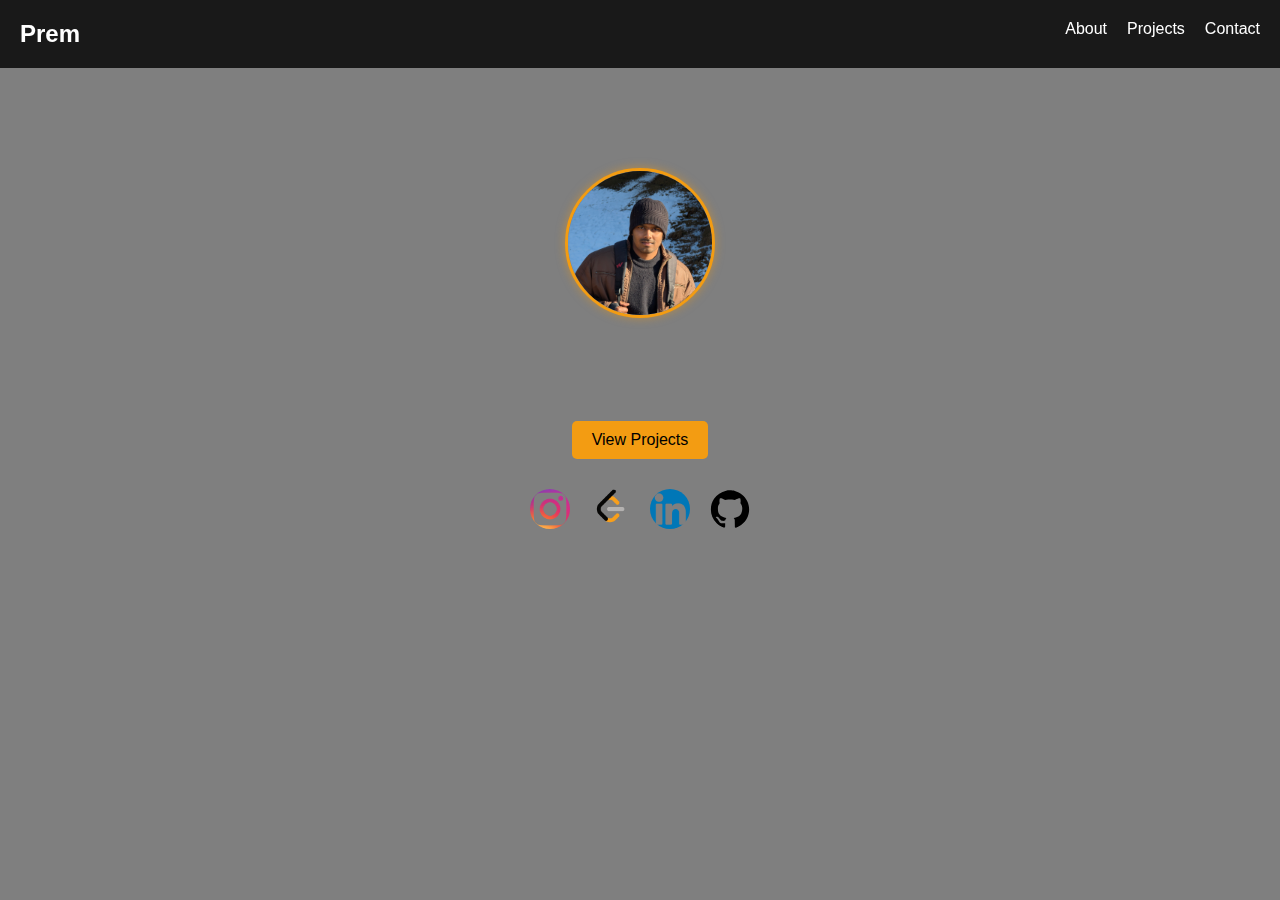
==== index.html @ c6149407 "added portfolio" ====
<!DOCTYPE html>
<html lang="en">
  <head>
    <meta charset="UTF-8" />
    <meta name="viewport" content="width=device-width, initial-scale=1.0" />
    <title>Prem Shandilya - Portfolio</title>
    <link rel="stylesheet" href="styles/style.css" />
    <link rel="stylesheet" href="styles/animations.css" />
    <script defer src="scripts/script.js"></script>
  </head>
  <body>
    <!-- Background Video -->
    <video autoplay muted loop id="bg-video">
      <source src="assets/vid.mp4" type="video/mp4" />
      Your browser does not support the video tag.
    </video>

    <header>
      <nav>
        <h1 class="logo">Prem</h1>
        <ul class="nav-links">
          <li><a href="about.html">About</a></li>
          <li><a href="projects.html">Projects</a></li>
          <li><a href="contact.html">Contact</a></li>
        </ul>
      </nav>
    </header>

    <section class="hero">
      <img src="assets/profile.jpg" alt="Prem Shandilya" class="profile-pic" />
      <h2 class="fade-in">Hi, I'm <span>Prem Shandilya</span></h2>
      <p class="slide-up">AI & ML Enthusiast | Developer | Designer</p>
      <a href="projects.html" class="btn">View Projects</a>

      <!-- Social Media Links -->
      <div class="social-links">
        <a
          href="https://www.instagram.com/iampremshandilya"
          target="_blank"
          class="social-icon"
        >
          <img src="assets/instagram-logo.png" alt="Instagram" />
        </a>
        <a
          href="https://leetcode.com/u/premshandilya/"
          target="_blank"
          class="social-icon"
        >
          <img src="assets/leetcode-logo.png" alt="LeetCode" />
        </a>
        <a
          href="https://www.linkedin.com/in/premshandilya"
          target="_blank"
          class="social-icon"
        >
          <img src="assets/linkedin.png" alt="LinkedIn" />
        </a>
        <a
          href="https://github.com/soypremshandilya"
          target="_blank"
          class="social-icon"
        >
          <img src="assets/GitHub_Invertocat_Logo.svg" alt="GitHub" />
        </a>
      </div>
    </section>
  </body>
</html>
---- styles/style.css ----
/* General Styles */
* {
  margin: 0;
  padding: 0;
  box-sizing: border-box;
  font-family: "Poppins", sans-serif;
}

body {
  background: #121212;
  color: #fff;
  text-align: center;
}

nav {
  display: flex;
  justify-content: space-between;
  padding: 20px;
  background: rgba(0, 0, 0, 0.8);
}

.logo {
  font-size: 24px;
  font-weight: bold;
}

.nav-links {
  list-style: none;
  display: flex;
  gap: 20px;
}

.nav-links li {
  display: inline;
}

.nav-links a {
  color: white;
  text-decoration: none;
  transition: 0.3s;
}

.nav-links a:hover {
  color: #f39c12;
}

/* Hero Section */
.hero {
  margin-top: 100px;
}

.hero h2 {
  font-size: 2.5rem;
}

.hero span {
  color: #f39c12;
}

.btn {
  display: inline-block;
  margin-top: 20px;
  padding: 10px 20px;
  background: #f39c12;
  color: black;
  text-decoration: none;
  border-radius: 5px;
  transition: 0.3s;
}

.btn:hover {
  background: #fff;
  color: #f39c12;
}
.about,
.projects,
.contact {
  padding: 50px;
}

.skills {
  display: flex;
  justify-content: center;
  flex-wrap: wrap;
  margin-top: 20px;
}

.skill-card {
  background: #f39c12;
  color: black;
  padding: 10px 15px;
  margin: 5px;
  border-radius: 5px;
  font-weight: bold;
}

.project-list {
  display: flex;
  flex-wrap: wrap;
  justify-content: center;
  gap: 20px;
}

.project-card {
  background: rgba(255, 255, 255, 0.1);
  padding: 15px;
  border-radius: 10px;
  transition: 0.3s;
  max-width: 300px;
}

.project-card:hover {
  background: #f39c12;
  color: black;
}

form {
  max-width: 400px;
  margin: auto;
}

input,
textarea {
  width: 100%;
  margin-bottom: 10px;
  padding: 10px;
  border-radius: 5px;
  border: none;
}

button {
  cursor: pointer;
}
/* Profile Picture */
.profile-pic {
  width: 150px;
  height: 150px;
  border-radius: 50%;
  object-fit: cover;
  display: block;
  margin: 20px auto;
  border: 3px solid #f39c12;
  box-shadow: 0 0 10px rgba(243, 156, 18, 0.5);
}
/* Background Video */
#bg-video {
  position: fixed;
  top: 0;
  left: 0;
  width: 100%;
  height: 100%;
  object-fit: cover;
  z-index: -1;
}

/* Ensuring text and content are visible */
body {
  color: white;
  position: relative;
  background: rgba(
    0,
    0,
    0,
    0.5
  ); /* Optional: Dark overlay for better visibility */
}
/* Social Media Links Styling */
.social-links {
  display: flex;
  justify-content: center;
  gap: 20px;
  margin-top: 30px;
}

.social-icon {
  display: inline-block;
  width: 40px;
  height: 40px;
  transition: transform 0.3s ease;
}

.social-icon img {
  width: 100%;
  height: 100%;
  object-fit: contain;
  border-radius: 50%;
}

/* Hover Effects */
.social-icon:hover {
  transform: scale(1.2);
  box-shadow: 0 0 15px rgba(243, 156, 18, 0.5);
}

.social-icon:hover img {
  filter: brightness(1.2);
}
---- styles/animations.css ----
.fade-in {
  opacity: 0;
  animation: fadeIn 2s ease-in forwards;
}

.slide-up {
  transform: translateY(20px);
  opacity: 0;
  animation: slideUp 1.5s ease-in forwards;
}

@keyframes fadeIn {
  to {
    opacity: 1;
  }
}

@keyframes slideUp {
  to {
    transform: translateY(0);
    opacity: 1;
  }
}
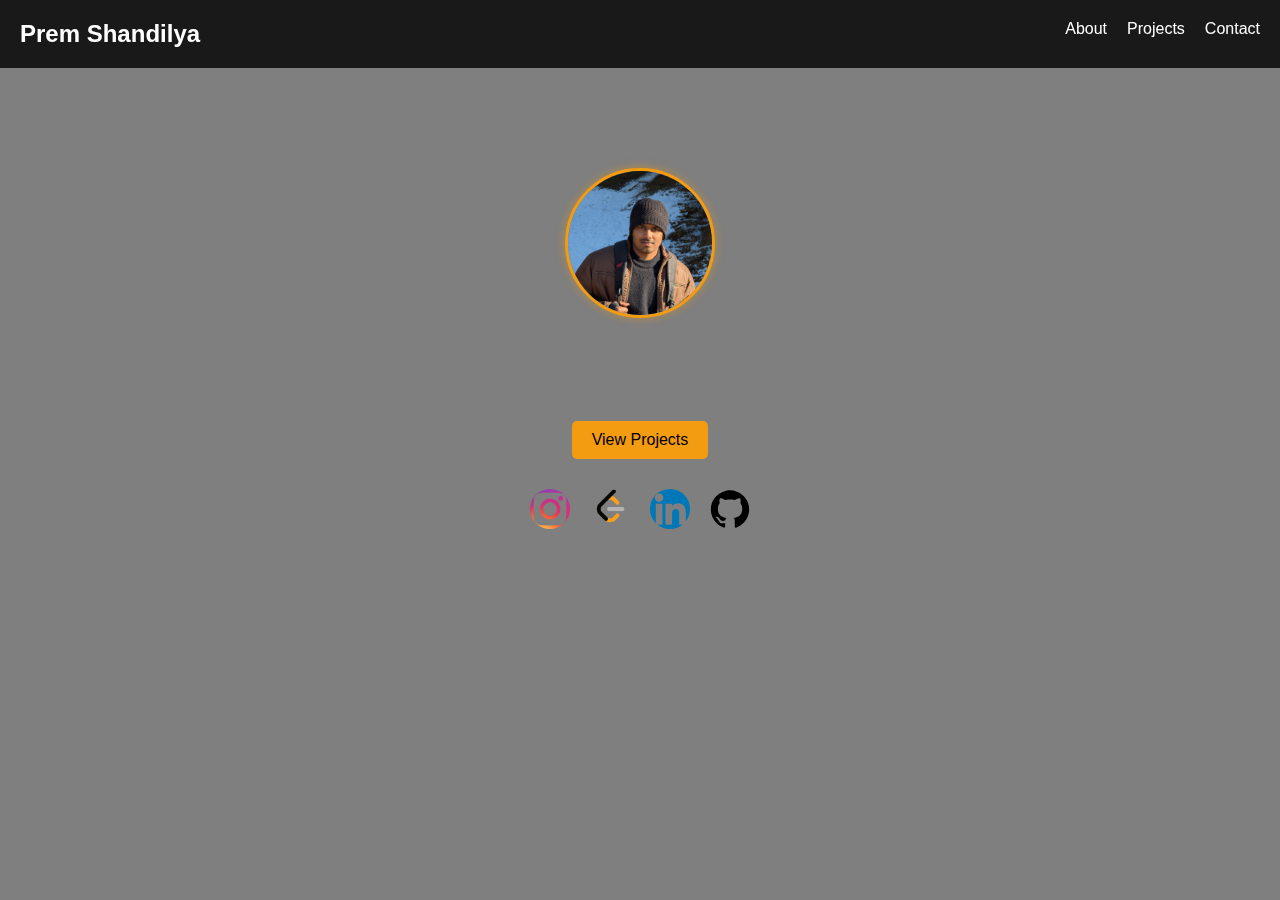
==== commit a3fdb265: "added fulll name" ====
--- a/index.html
+++ b/index.html
@@ -17,7 +17,7 @@
 
     <header>
       <nav>
-        <h1 class="logo">Prem</h1>
+        <h1 class="logo">Prem Shandilya</h1>
         <ul class="nav-links">
           <li><a href="about.html">About</a></li>
           <li><a href="projects.html">Projects</a></li>
@@ -64,5 +64,6 @@
         </a>
       </div>
     </section>
+    <script src="scripts/animations.js"></script>
   </body>
 </html>
